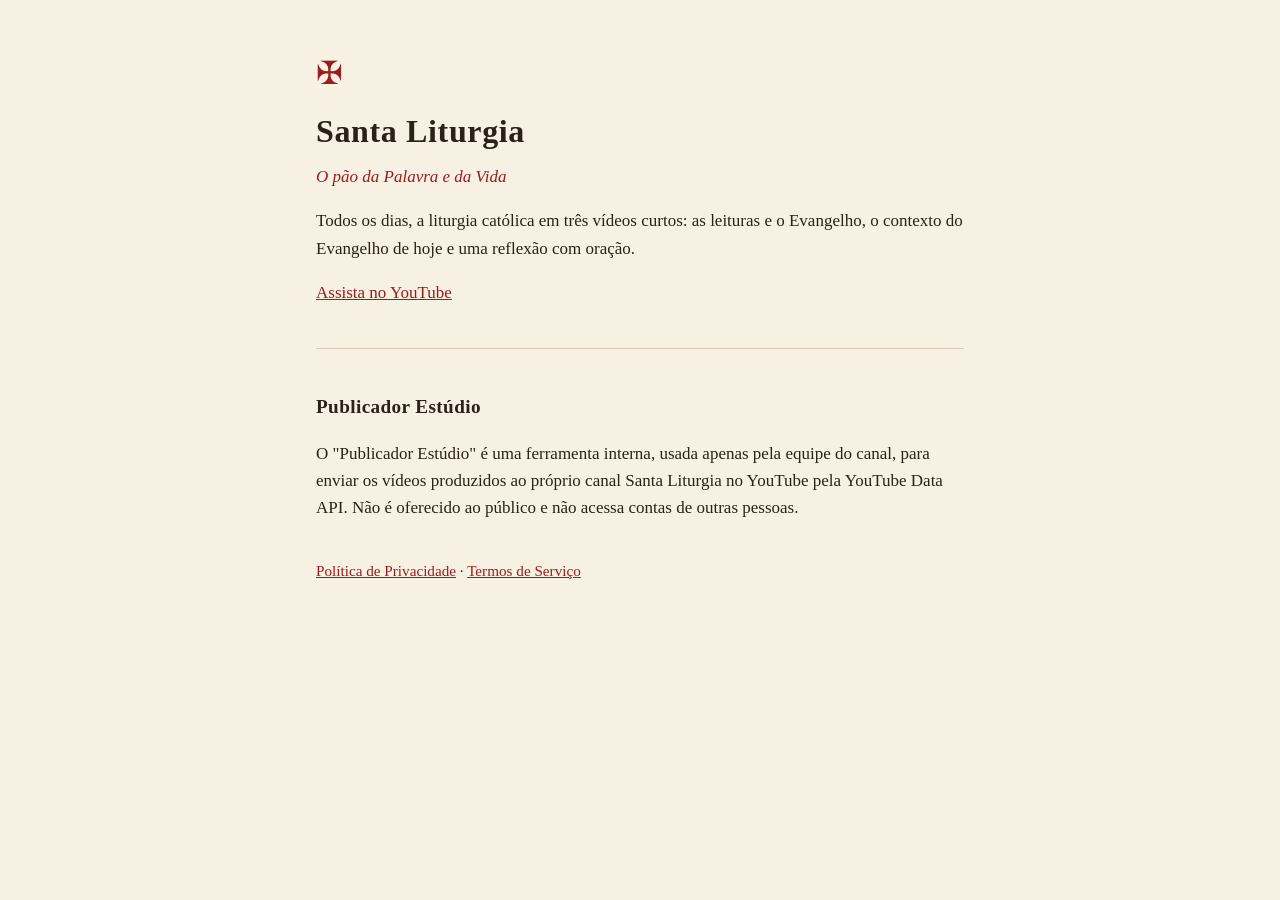
==== index.html @ 0dbeb7e5 "Site do canal Santa Liturgia: página inicial, privacidade e termos Co-Authored-By: Claude Opus 5.5 <" ====
<!doctype html>
<html lang="pt-BR">
<head>
<meta charset="utf-8">
<meta name="viewport" content="width=device-width, initial-scale=1">
<title>Santa Liturgia</title>
<meta name="description" content="Santa Liturgia — a liturgia católica do dia em vídeos curtos.">
<link rel="stylesheet" href="estilo.css">
</head>
<body>
<main>
  <p class="selo">✠</p>
  <h1>Santa Liturgia</h1>
  <p class="slogan">O pão da Palavra e da Vida</p>
  <p>Todos os dias, a liturgia católica em três vídeos curtos: as leituras e o Evangelho,
  o contexto do Evangelho de hoje e uma reflexão com oração.</p>
  <p><a href="https://www.youtube.com/@canal_santa_liturgia">Assista no YouTube</a></p>
  <hr>
  <h2>Publicador Estúdio</h2>
  <p>O "Publicador Estúdio" é uma ferramenta interna, usada apenas pela equipe do canal,
  para enviar os vídeos produzidos ao próprio canal Santa Liturgia no YouTube pela
  YouTube Data API. Não é oferecido ao público e não acessa contas de outras pessoas.</p>
  <nav><a href="privacidade.html">Política de Privacidade</a> · <a href="termos.html">Termos de Serviço</a></nav>
</main>
</body>
</html>
---- estilo.css ----
:root { --papel: #f7f1e3; --tinta: #2b2118; --vermelho: #9b1c1c; --linha: #d8ccb2; }
* { box-sizing: border-box; }
body { margin: 0; background: var(--papel); color: var(--tinta);
  font: 17px/1.6 Georgia, "Libre Baskerville", serif; }
main { max-width: 680px; margin: 0 auto; padding: 48px 16px 64px; }
h1, h2 { font-family: "Cinzel", Georgia, serif; letter-spacing: .02em; }
h1 { font-size: 2rem; margin: .2em 0; }
h2 { font-size: 1.2rem; margin-top: 2em; }
.selo { color: var(--vermelho); font-size: 2rem; margin: 0; }
.slogan { color: var(--vermelho); font-style: italic; margin-top: 0; }
.data { color: #6b5d4d; font-size: .9rem; }
a { color: var(--vermelho); }
hr { border: 0; border-top: 1px solid var(--linha); margin: 2.5em 0; }
nav { margin-top: 2.5em; font-size: .95rem; }
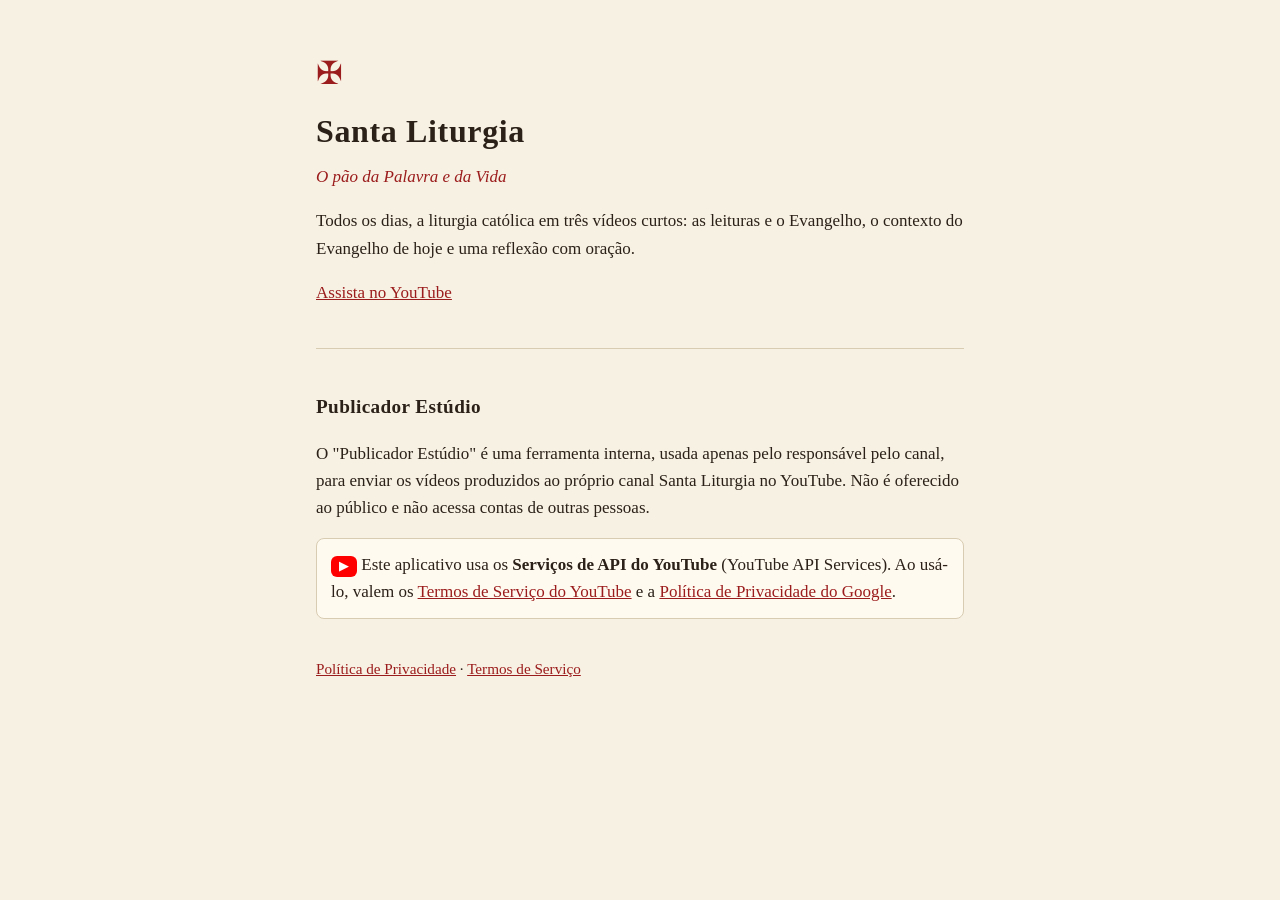
==== commit 49161eb5: "Avisos dos Serviços de API do YouTube, exclusão de dados e revogação Co-Authored-By: Claude Opus 5.5" ====
--- a/index.html
+++ b/index.html
@@ -17,9 +17,13 @@
   <p><a href="https://www.youtube.com/@canal_santa_liturgia">Assista no YouTube</a></p>
   <hr>
   <h2>Publicador Estúdio</h2>
-  <p>O "Publicador Estúdio" é uma ferramenta interna, usada apenas pela equipe do canal,
-  para enviar os vídeos produzidos ao próprio canal Santa Liturgia no YouTube pela
-  YouTube Data API. Não é oferecido ao público e não acessa contas de outras pessoas.</p>
+  <p>O "Publicador Estúdio" é uma ferramenta interna, usada apenas pelo responsável pelo canal,
+  para enviar os vídeos produzidos ao próprio canal Santa Liturgia no YouTube.
+  Não é oferecido ao público e não acessa contas de outras pessoas.</p>
+  <p class="yt"><span class="yt-play" aria-hidden="true">▶</span> Este aplicativo usa os
+  <strong>Serviços de API do YouTube</strong> (YouTube API Services). Ao usá-lo, valem os
+  <a href="https://www.youtube.com/t/terms">Termos de Serviço do YouTube</a> e a
+  <a href="https://policies.google.com/privacy">Política de Privacidade do Google</a>.</p>
   <nav><a href="privacidade.html">Política de Privacidade</a> · <a href="termos.html">Termos de Serviço</a></nav>
 </main>
 </body>
--- a/estilo.css
+++ b/estilo.css
@@ -12,3 +12,6 @@
 a { color: var(--vermelho); }
 hr { border: 0; border-top: 1px solid var(--linha); margin: 2.5em 0; }
 nav { margin-top: 2.5em; font-size: .95rem; }
+.yt { border: 1px solid var(--linha); border-radius: 8px; padding: 12px 14px; background: #fffaf0; }
+.yt-play { display: inline-block; background: #ff0000; color: #fff; border-radius: 6px;
+  padding: 0 8px; font-size: .8rem; line-height: 1.6; vertical-align: middle; }
